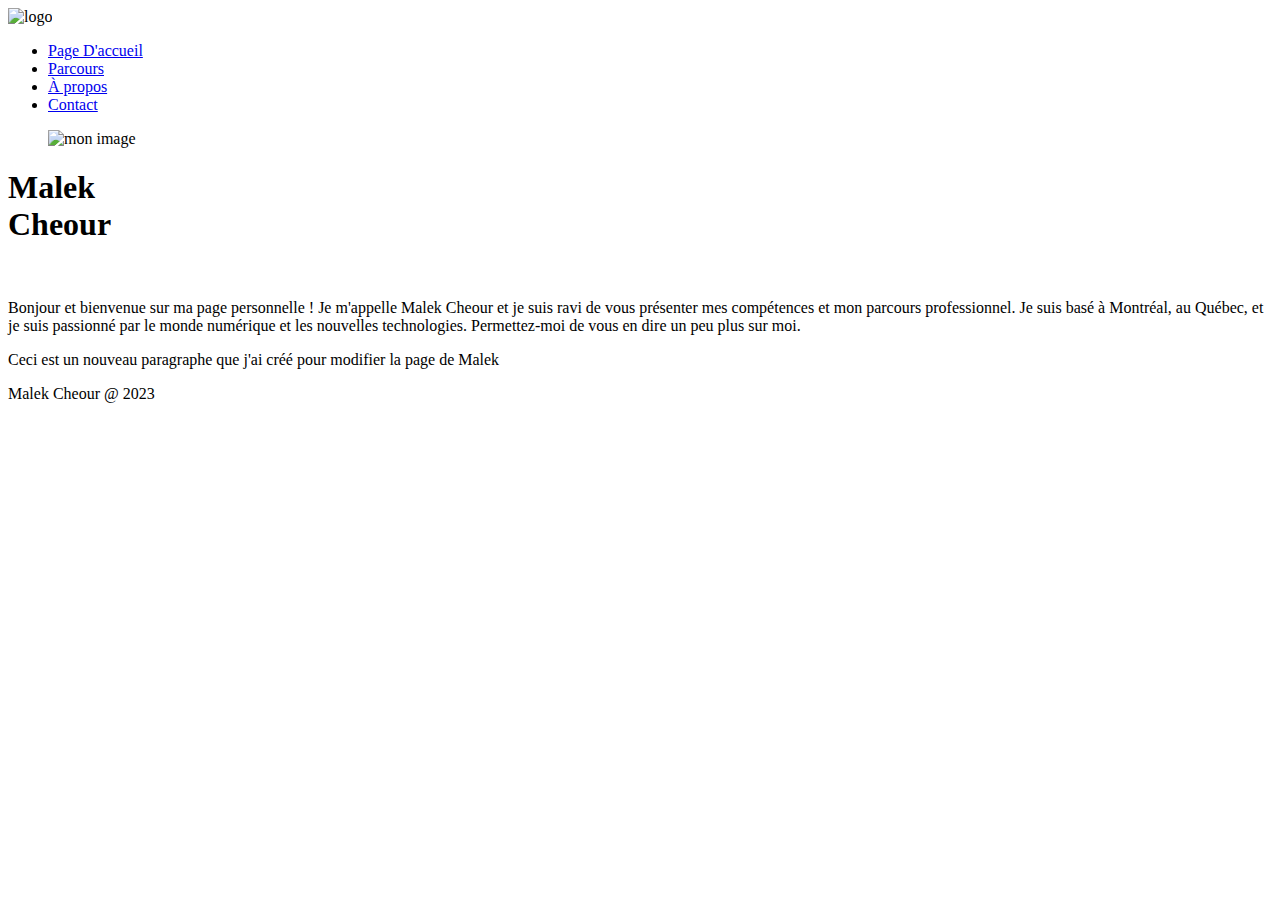
==== tp2_Maxime/index.html @ 4b4d9800 "Merge pull request #1 from NabilDjerroud/master" ====
<!DOCTYPE html>
<html lang="fr">
  <head>
    <meta charset="UTF-8" />
    <meta name="viewport" content="width=device-width, initial-scale=1.0" />
    <!-- <link rel="stylesheet" href="assets/css/reset.css"> j'ai pas pu integrer le reset avec mes modifications -->
    <link
      rel="stylesheet"
      href="https://cdnjs.cloudflare.com/ajax/libs/font-awesome/6.4.0/css/all.min.css"
      integrity="sha512-iecdLmaskl7CVkqkXNQ/ZH/XLlvWZOJyj7Yy7tcenmpD1ypASozpmT/E0iPtmFIB46ZmdtAc9eNBvH0H/ZpiBw=="
      crossorigin="anonymous"
      referrerpolicy="no-referrer"
    />
    <!-- on me dit dans le validateur que cette ligne la n'a aucun effet mais qaund je l'enleve les logos des reseaux sociaux s'enlevent -->
    <link rel="stylesheet" href="assets/css/index.css" />

    <title>Ma page personelle</title>
  </head>
  <body>
    <header>
      <nav>
        <img src="assets/image/logo3.png" class="logo" alt="logo" />
        <ul class="button">
          <li><a class="button" href="index.html">Page D'accueil</a></li>
          <li><a class="button" href="Parcours.html">Parcours</a></li>
          <li><a class="button" href="Apropos.html">À propos</a></li>
          <li><a class="button" href="Contact.html">Contact</a></li>
        </ul>
      </nav>
    </header>
    <main>
      <figure>
        <img
          src="assets/image/368235773_821592023015081_2782413184263466627_n.jpg"
          class="mon-image"
          alt="mon image"
        />
      </figure>
      <div class="content">
        <h1 class="nomprenom">Malek<br />Cheour</h1>
        <br />
        <p class="premierp">
          Bonjour et bienvenue sur ma page personnelle ! Je m'appelle Malek
          Cheour et je suis ravi de vous présenter mes compétences et mon
          parcours professionnel. Je suis basé à Montréal, au Québec, et je suis
          passionné par le monde numérique et les nouvelles technologies.
          Permettez-moi de vous en dire un peu plus sur moi.
        </p>
        <p>
          Ceci est un nouveau paragraphe que j'ai créé pour modifier la page de
          Malek
        </p>
      </div>
    </main>
    <footer>
      <div class="social">
        <a title="facebook" href="https://www.facebook.com/malekboti/about"
          ><i class="fab fa-facebook"></i
        ></a>
        <a
          title="twitter"
          href="https://twitter.com/malek_cheour/status/1468256603749167107?s=46&t=8SXwbrb_s3sK-dhZNn1XMw"
          ><i class="fab fa-twitter"></i
        ></a>
        <a title="instagram" href="https://www.instagram.com/malekcheour/"
          ><i class="fab fa-instagram"></i
        ></a>
        <a
          title="linkedin"
          href="https://ca.linkedin.com/in/malek-cheour-4368a3189"
          ><i class="fab fa-linkedin"></i
        ></a>

        <p class="copyright">Malek Cheour @ 2023</p>
      </div>
    </footer>
  </body>
</html>
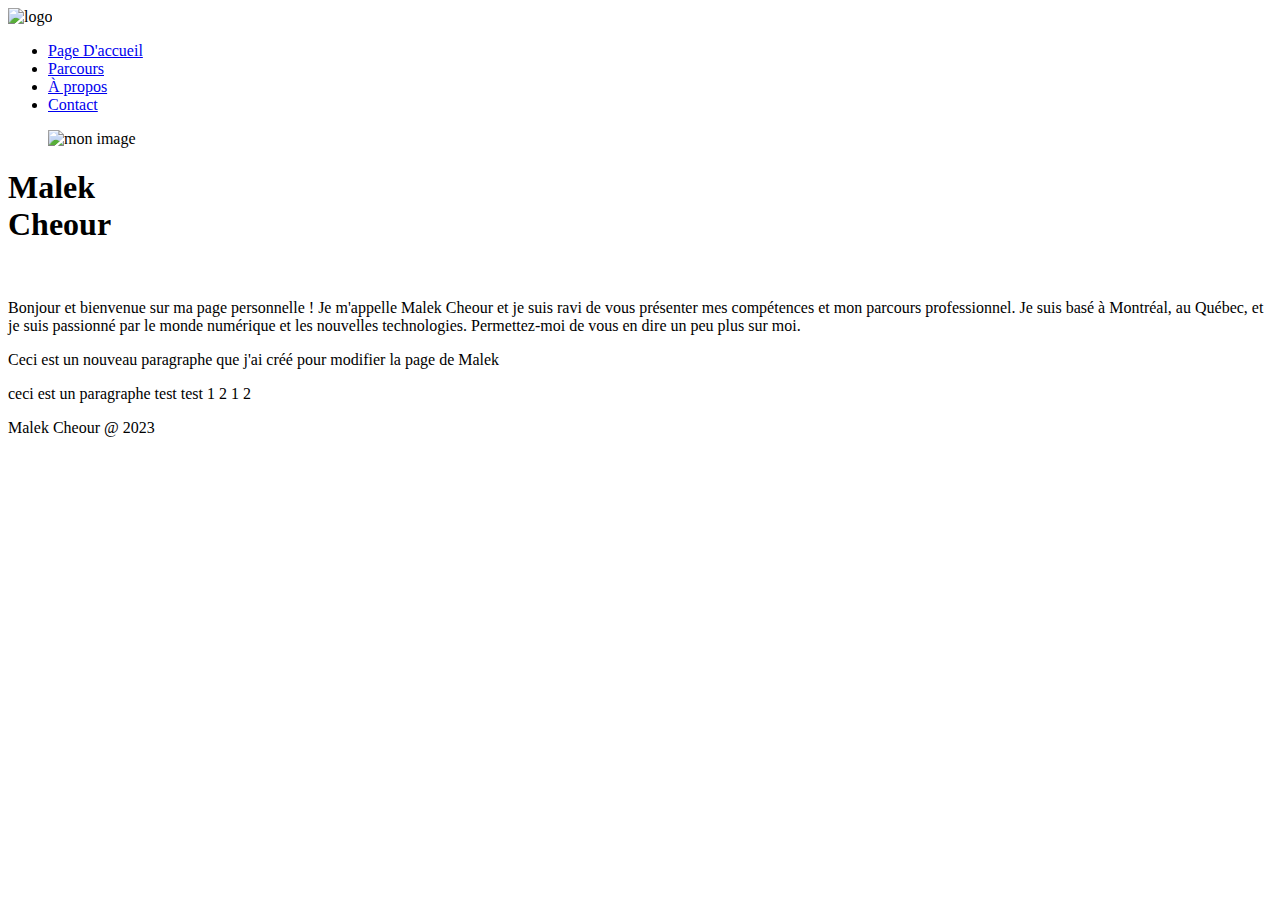
==== commit 29856481: "ajouter un paragraphe dans le index.html" ====
--- a/tp2_Maxime/index.html
+++ b/tp2_Maxime/index.html
@@ -50,6 +50,9 @@
           Ceci est un nouveau paragraphe que j'ai créé pour modifier la page de
           Malek
         </p>
+        <p>
+          ceci est un paragraphe test test 1 2 1 2 
+        </p>
       </div>
     </main>
     <footer>
